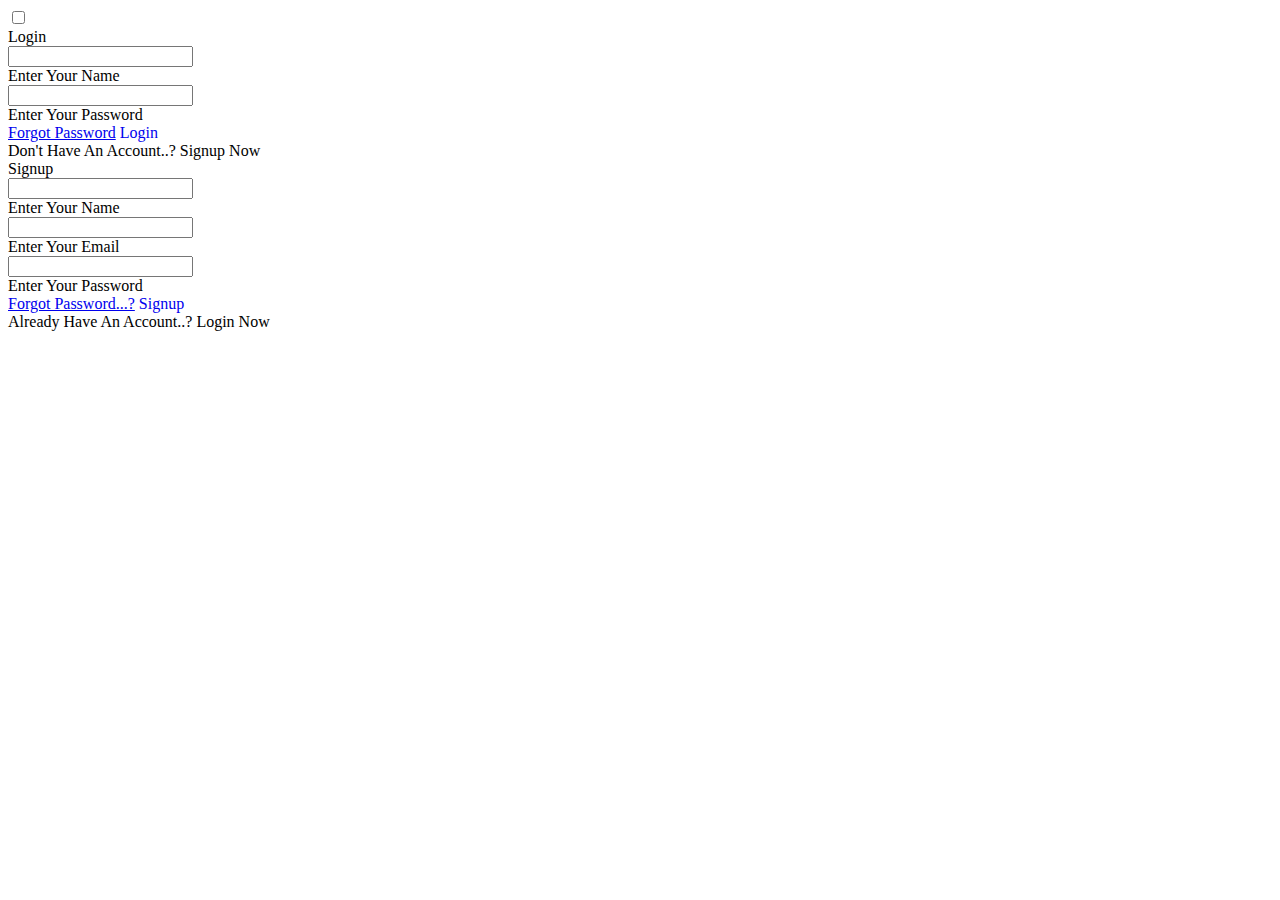
==== login.html @ 2863837a "Merge pull request #7 from vrushaligaikwad123/main" ====
<!DOCTYPE html>
<html>
<head>
    <link href="https://cdn.jsdelivr.net/npm/bootstrap@5.3.0-alpha3/dist/css/bootstrap.min.css"rel="stylesheet"
    integrity="sha384-KK94CHFLLe+nY2dmCWGMq91rCGa5gtU4mk92HdvYe+M/SXH301p5ILy+dN9+nJOZ" crossorigin="anonymous">
    <link rel="stylesheet" href="./CSS/login.css">
    <title>Login</title>
</head>
<body>
  </nav>
    <input type="checkbox" id="check" >
    <div class="container">
        <div class="login page">
            <div class="heading">Login</div>
            <form action="#" id="LoginPage" >
                <div class="entryarea">
                    <input type="text" required>
                    <div class="labelline">
                        Enter Your Name
                    </div>
                </div>

                <div class="entryarea">
                    <input type="password" required>
                    <div class="labelline">
                        Enter Your Password
                    </div>
                </div>
                <a href="#">Forgot Password</a>
                <a href="../index.html" id="btn" style="text-decoration: none;text-align: center;">
                  <font  >
                    Login
                  </font>
                </a>
                <div class="switch">
                    <span>
                        Don't Have An Account..?
                    </span>
                    <label for="check">Signup Now</label>
                </div>
            </form>
        </div>

        <div class="signup page">
            <div class="heading">Signup</div>
            <form action="#" >
                <div class="entryarea">
                    <input type="text" required>
                    <div class="labelline">
                        Enter Your Name
                    </div>
                </div>
                <div class="entryarea">
                    <input type="text" required>
                    <div class="labelline">
                        Enter Your Email
                    </div>
                </div>

                <div class="entryarea">
                    <input type="password" required>
                    <div class="labelline">
                        Enter Your Password
                    </div>
                </div>
                <a href="#">Forgot Password...?</a>
                <a href="#loginPage" id="btn2" style="text-decoration: none;text-align: center;">
                  <font  >
                    Signup
                  </font>
                </a>
                <div class="switch">
                    <span>
                        Already Have An Account..?
                    </span>
                    <label for="check">Login Now</label>
                </div>
            </form>
        </div>
    </div>
    <section></section>
</body>
</html>
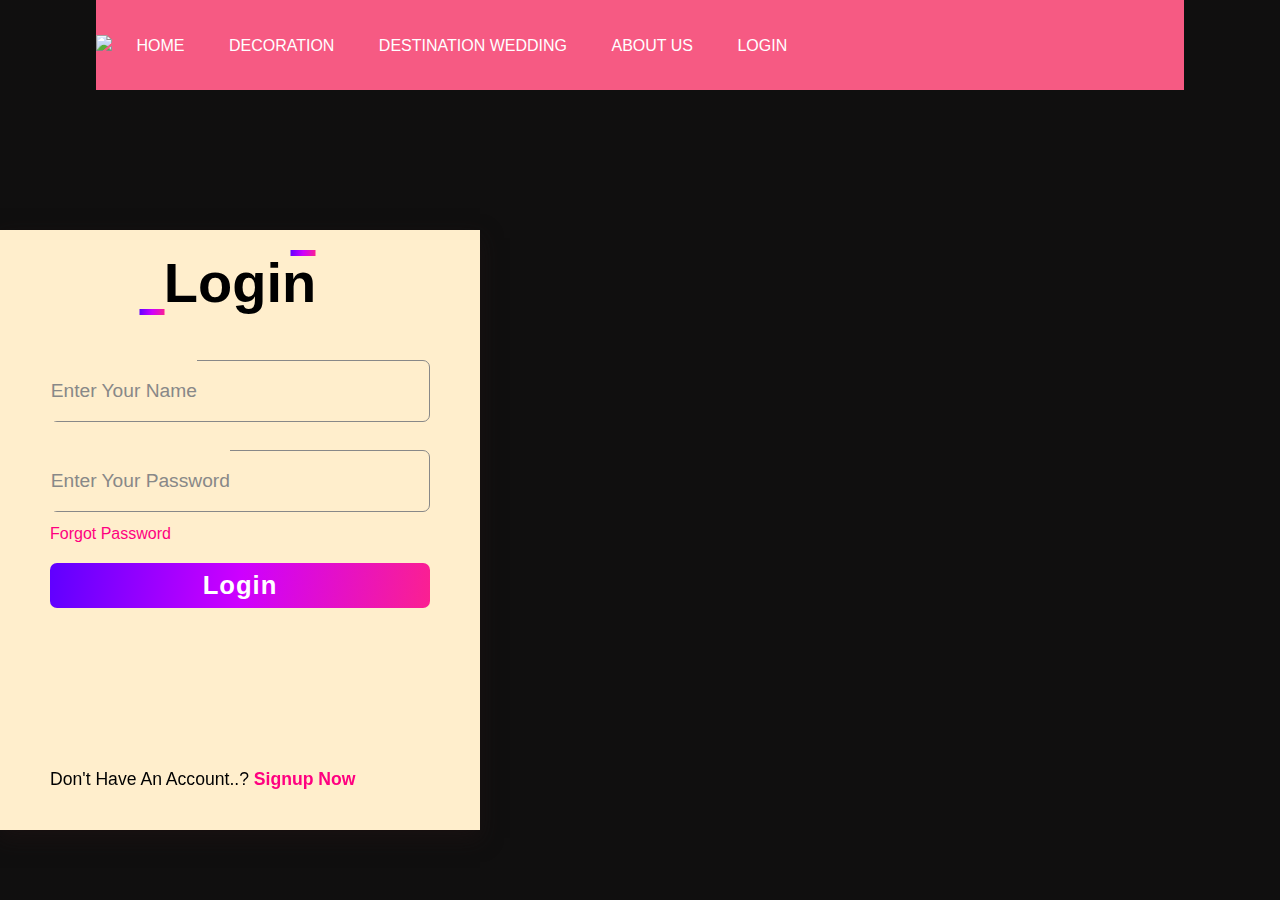
==== commit abc659f3: "fotter added" ====
--- a/login.html
+++ b/login.html
@@ -1,12 +1,27 @@
+
 <!DOCTYPE html>
-<html>
+<html lang="en">
 <head>
-    <link href="https://cdn.jsdelivr.net/npm/bootstrap@5.3.0-alpha3/dist/css/bootstrap.min.css"rel="stylesheet"
-    integrity="sha384-KK94CHFLLe+nY2dmCWGMq91rCGa5gtU4mk92HdvYe+M/SXH301p5ILy+dN9+nJOZ" crossorigin="anonymous">
-    <link rel="stylesheet" href="./CSS/login.css">
-    <title>Login</title>
+    
+    <title>About Us </title>
+    <link href="https://cdn.jsdelivr.net/npm/bootstrap@5.3.0/dist/css/bootstrap.min.css" rel="stylesheet" integrity="sha384-9ndCyUaIbzAi2FUVXJi0CjmCapSmO7SnpJef0486qhLnuZ2cdeRhO02iuK6FUUVM" crossorigin="anonymous">
+    <link rel="stylesheet" href="./../CSS/login.css">
 </head>
 <body>
+    <script src="https://cdn.jsdelivr.net/npm/bootstrap@5.3.0/dist/js/bootstrap.bundle.min.js" integrity="sha384-geWF76RCwLtnZ8qwWowPQNguL3RmwHVBC9FhGdlKrxdiJJigb/j/68SIy3Te4Bkz" crossorigin="anonymous"></script>
+    
+    <div class="banner">
+        <div class="navbar">
+        
+        <ul>
+            <img src="./../Images/wedding.png" height="20px"/>
+            <li><a href="./../index.html">Home</a></li>
+            <li><a href="./../pages/decoration.html">Decoration</a></li>
+            <li><a href="#">Destination Wedding</a></li>
+            <li><a href="about.html">About Us</a></li>
+            <li><a href="./../login.html">Login </a></li>
+        </ul>
+        </div>
   </nav>
     <input type="checkbox" id="check" >
     <div class="container">
--- a/CSS/login.css
+++ b/CSS/login.css
@@ -0,0 +1,284 @@
+*{
+    margin: 0;
+    padding: 0;
+    font-family: 'Times New Roman', Times, serif;
+    box-sizing: border-box;
+}
+
+body{
+background-color: aliceblue;
+background-image: linear-gradient(rgba(0,0,0,0.75),rgba(0,0,0,0.75)),url(./../Images/background.jpg);
+    background-color: #ffebe8;
+}
+
+.NavName{
+    color: whitesmoke;
+    font-size: 20px;
+    font-family: 'Bree Serif', serif;
+}
+
+.navbar{
+    background-color: #F65A83;
+}
+
+.ulmarleft{
+    margin-left: 80px;
+}
+
+.nav-item:hover{
+    background-color: #F65A83;
+    transform: scale(1.1);
+}
+
+.Icons{
+    height: 20px;
+    margin-left: 10px;
+}
+
+.container{
+    position: relative;
+    margin-top: 140px;
+    display: flex;
+    align-items: center;
+    justify-content: center;
+    max-width: 480px;
+    width: 100%;
+    height: 600px;
+    transform-style: preserve-3d;
+    box-shadow: 0 8px 20px rgba(29, 18, 18, 0.7);
+}
+
+input[type="checkbox"]{
+    display: none;
+}
+#check:checked ~ .container{
+    transform: rotateY(-180deg);
+}
+.container .page{
+    position: absolute;
+    width: 100%;
+    height: 100%;
+    padding: 20px;
+    background-color:#ffeecc;
+}
+
+.container  .login{
+    transform: rotateY(0deg);
+}
+
+.container  .signup{
+    transform: rotateY(-180deg);
+    backface-visibility: hidden;
+
+}
+
+.container .heading{
+    position: relative;
+    font-size: 3.5em;
+    font-weight: 600;
+    text-align: center;
+    margin: 0 auto;
+}
+
+.container  .heading::before,
+.container  .heading::after{
+    position: absolute;
+    content: ' ';
+    height: 6px;
+    width: 25px;
+    background: linear-gradient(97deg, #5f00ff 0%, #cd00ff 50%, #fb2091 100%);
+    transition: 0.3s ease;
+}
+
+.container .heading::before{
+    bottom: 0;
+    left: 30%;
+    transform: translateX(-50%);
+    animation: animate 2s linear infinite;
+}
+
+.container .heading::after{
+    top: 0;
+    right: 30%;
+    transform: translateX(-50%);
+    animation: Animate2 2s linear infinite;
+}
+
+@keyframes animate{
+    50%{
+        transform: translateX(50%);
+    }
+}
+
+@keyframes Animate2{
+    50%{
+        transform: translateX(-50%);
+    }
+}
+
+.container .page form{
+    display: flex;
+    flex-direction: column;
+    margin: 30px;
+}
+
+.container .page form .entryarea{
+    position: relative;
+    margin: 15px 0;
+    height: 60px;
+    line-height: 60px;
+}
+
+.container  .page form .entryarea input{
+    position: absolute;
+    width: 100%;
+    font-size: 1.5em;
+    padding: 0 20px;
+    border: 1.5px solid #888;
+    border-radius: 7px;
+    outline: none;
+    background-color: transparent;
+    line-height:  60px;
+    transition: 0.1s ease;
+}
+
+.container  .page form .entryarea .labelline{
+    position: absolute;
+    font-size: 1.2em;
+    margin: 0.20px;
+    padding: 0.5px;
+    color: #888;
+    background-color:#ffeecc;
+    transition: 0.2s ease;
+}
+
+.container  .page form .entryarea input:focus,
+.container  .page form .entryarea input:valid{
+    color: #ff0080;
+    border: 3px solid #ff0080;
+}
+
+
+.container  .page form .entryarea input:focus + .labelline,
+.container  .page form .entryarea input:valid + .labelline{
+    color: #ff0080;
+    height: 30px;
+    line-height: 30px;
+    transform: translate(-15px,-15px) scale(0.88);
+    z-index: 1111;
+}
+
+.container  .page form a{
+text-decoration: none;
+color: #ff0080;
+}
+
+.container  .page form a:hover{
+    text-decoration: underline;
+}
+
+.container  .page form #btn{
+    margin: 20px 0;
+    font-size: 1.6em;
+    font-weight: 600;
+    letter-spacing: 1px;
+    border: none;
+    border-radius: 7px;
+    padding: 8px 0;
+    background: linear-gradient(97deg, #5f00ff 0%, #cd00ff 50%, #fb2091 100%);
+    color: #fff;
+    cursor: pointer;
+}
+
+.container  .page form #btn2{
+    margin: 20px 0;
+    font-size: 1.6em;
+    font-weight: 600;
+    letter-spacing: 1px;
+    border: none;
+    border-radius: 7px;
+    padding: 8px 0;
+    background: linear-gradient(97deg, #5f00ff 0%, #cd00ff 50%, #fb2091 100%);
+    color: #fff;
+    cursor: pointer;
+}
+
+.container  .page form .switch{
+    position: absolute;
+    bottom: 40px;
+    width: 100%;
+    font-size: 1.1em;
+    font-weight: 400;
+}
+
+.container  .page  form .switch label{
+    color: #ff0080;
+    cursor: pointer;
+    font-weight: 600;
+}
+
+
+*{
+    margin: 0;
+    padding: 0;
+    font-family: sans-serif;
+}
+.banner{
+    width: 100;
+    height: 100vh;
+    background-image: linear-gradient(rgba(0,0,0,0.75),rgba(0,0,0,0.75)),url(./../Images/background.jpg);
+    background-size: cover;
+    background-position: center;
+}
+.navbar{
+    width: 85%;
+    margin: auto;
+    padding: 35px 0;
+    display: flex;
+    align-items: center;
+    justify-content: space-between;    
+}
+.navbar ul li{
+    list-style: none;
+    display: inline-block;
+    margin: 0 20px;
+    position: relative;
+}
+.navbar ul li a{
+    text-decoration: none;
+    color: #fff;
+    text-transform: uppercase;
+}
+.navbar ul li::after{
+    content: none;
+    height: 3px;
+    width: 0;
+    background: #009688;
+    position: absolute;
+    left: 0;
+    bottom: -10px;
+    transition: 0.5%;
+    
+}
+.navbar ul li:hover::after{
+    width: 100%;
+    color: blue;
+}
+.content{
+    width: 100%;
+    position: absolute;
+    top: 50%;
+    transform: translateY (-50%);
+    text-align: center;
+    color: #fff;
+}
+.content h1{
+    font-size: 70px;
+    margin-top: 80px;
+}
+.content p{
+    margin: 20px auto;
+    font-weight: 900;
+    line-height: 25px;
+}
+
